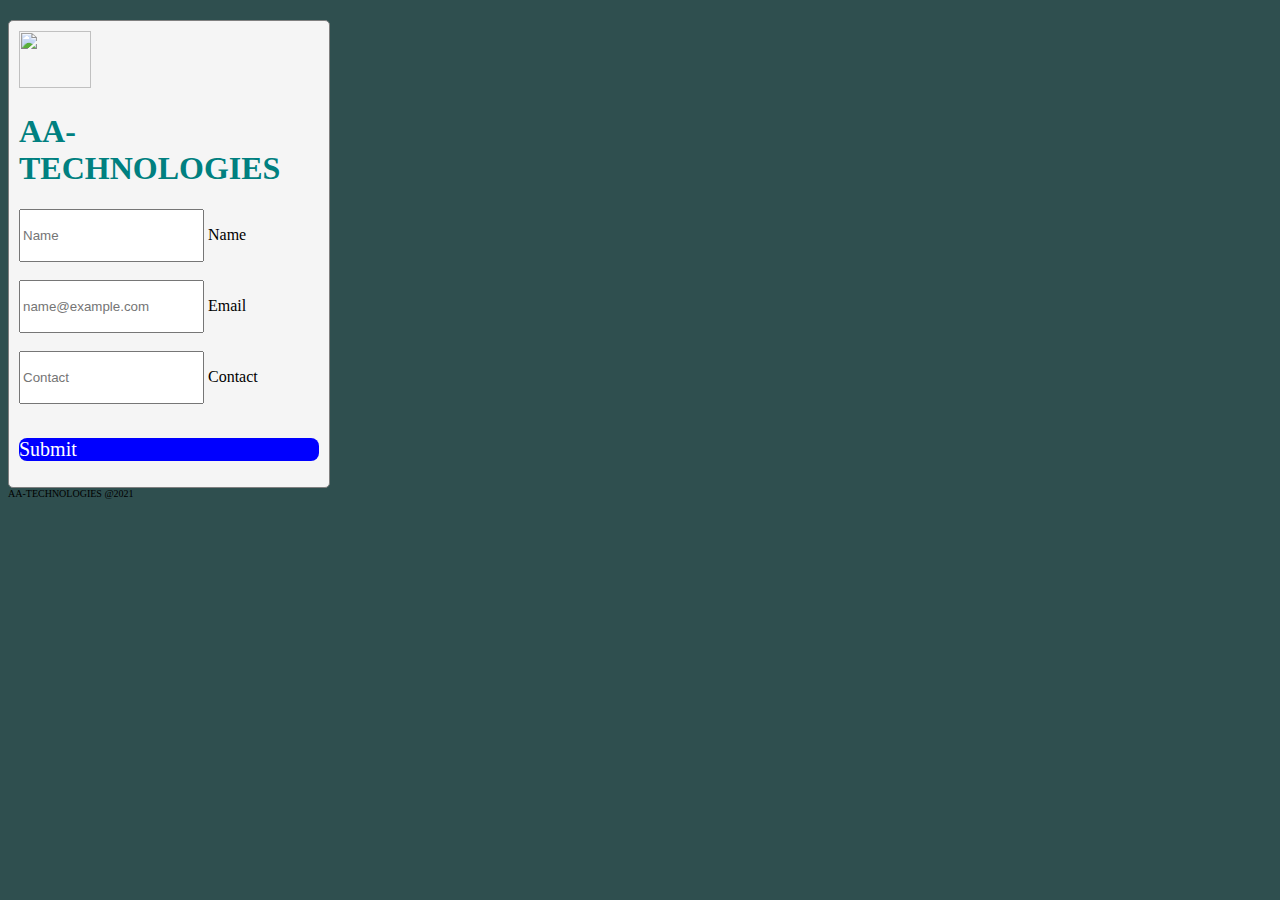
==== index.html @ 952edaf9 "AA-TECH submit page" ====
<!doctype html>
<html lang="en">
  <head>
    <!-- Required meta tags -->
    <meta charset="utf-8">
    <meta name="viewport" content="width=device-width, initial-scale=1">

    <!-- Bootstrap CSS -->
    <link href="https://cdn.jsdelivr.net/npm/bootstrap@5.0.1/dist/css/bootstrap.min.css" rel="stylesheet" integrity="sha384-+0n0xVW2eSR5OomGNYDnhzAbDsOXxcvSN1TPprVMTNDbiYZCxYbOOl7+AMvyTG2x" crossorigin="anonymous">
    <style>
        .bd-placeholder-img {
          font-size: 1.125rem;
          text-anchor: middle;
          -webkit-user-select: none;
          -moz-user-select: none;
          user-select: none;
        }
  
        @media (min-width: 768px) {
          .bd-placeholder-img-lg {
            font-size: 3.5rem;
          }
        }
      </style>
  
      
      <!-- Custom styles for this template -->
      <link href="./css/style.css" rel="stylesheet">
    </head>
    <body class="text-center" style="background-color: darkslategray;">
 <div class="container">
    <div class="container text-center" style="width: 300px;margin-top:20px; border:1px solid gray;padding:10px; border-radius:5px; background-color:whitesmoke;">
        <main class="form-signin">
            <form>
              <img class="mb-4" src="./Images/aa-tech.png" alt="" width="72" height="57">
              <h1 class="h3 mb-3 fw-normal" style="color: teal;"><strong>AA-TECHNOLOGIES</strong></h1>
          
              <div class="form-floating">
                <input type="text" class="form-control" id="floatingInput" placeholder="Name" style="height: 47px;">
                <label for="floatingInput">Name</label>
              </div>
              <br>
              <div class="form-floating">
                <input type="email" class="form-control" id="floatingPassword" placeholder="name@example.com" style="height: 47px;">
                <label for="floatingPassword" >Email</label>
              </div>
          <br>
          <div class="form-floating">
            <input type="contact" class="form-control" id="floatingPassword" placeholder="Contact" style="height: 47px;">
            <label for="floatingPassword">Contact</label>
          </div>
          <br>
              <p style="background-color: blue; border-radius:8px;" >
                <a href="./home.html" style="color: white; text-decoration:none; font-size:20px;">Submit</a>
              </p>
              
            </form>
          </main>
         
     </div> 
     <!-- end of sign in form -->
     <!-- footer section -->
     <footer class="mt-5 mb-3 text-muted" style="font-size: 10px;"> AA-TECHNOLOGIES @2021 </footer>
     
 </div>     
  
      
  



    <!-- Option 1: Bootstrap Bundle with Popper -->
    <script src="https://cdn.jsdelivr.net/npm/bootstrap@5.0.1/dist/js/bootstrap.bundle.min.js" integrity="sha384-gtEjrD/SeCtmISkJkNUaaKMoLD0//ElJ19smozuHV6z3Iehds+3Ulb9Bn9Plx0x4" crossorigin="anonymous"></script>

    <!-- Option 2: Separate Popper and Bootstrap JS -->
    <!--
    <script src="https://cdn.jsdelivr.net/npm/@popperjs/core@2.9.2/dist/umd/popper.min.js" integrity="sha384-IQsoLXl5PILFhosVNubq5LC7Qb9DXgDA9i+tQ8Zj3iwWAwPtgFTxbJ8NT4GN1R8p" crossorigin="anonymous"></script>
    <script src="https://cdn.jsdelivr.net/npm/bootstrap@5.0.1/dist/js/bootstrap.min.js" integrity="sha384-Atwg2Pkwv9vp0ygtn1JAojH0nYbwNJLPhwyoVbhoPwBhjQPR5VtM2+xf0Uwh9KtT" crossorigin="anonymous"></script>
    -->
  </body>
</html>
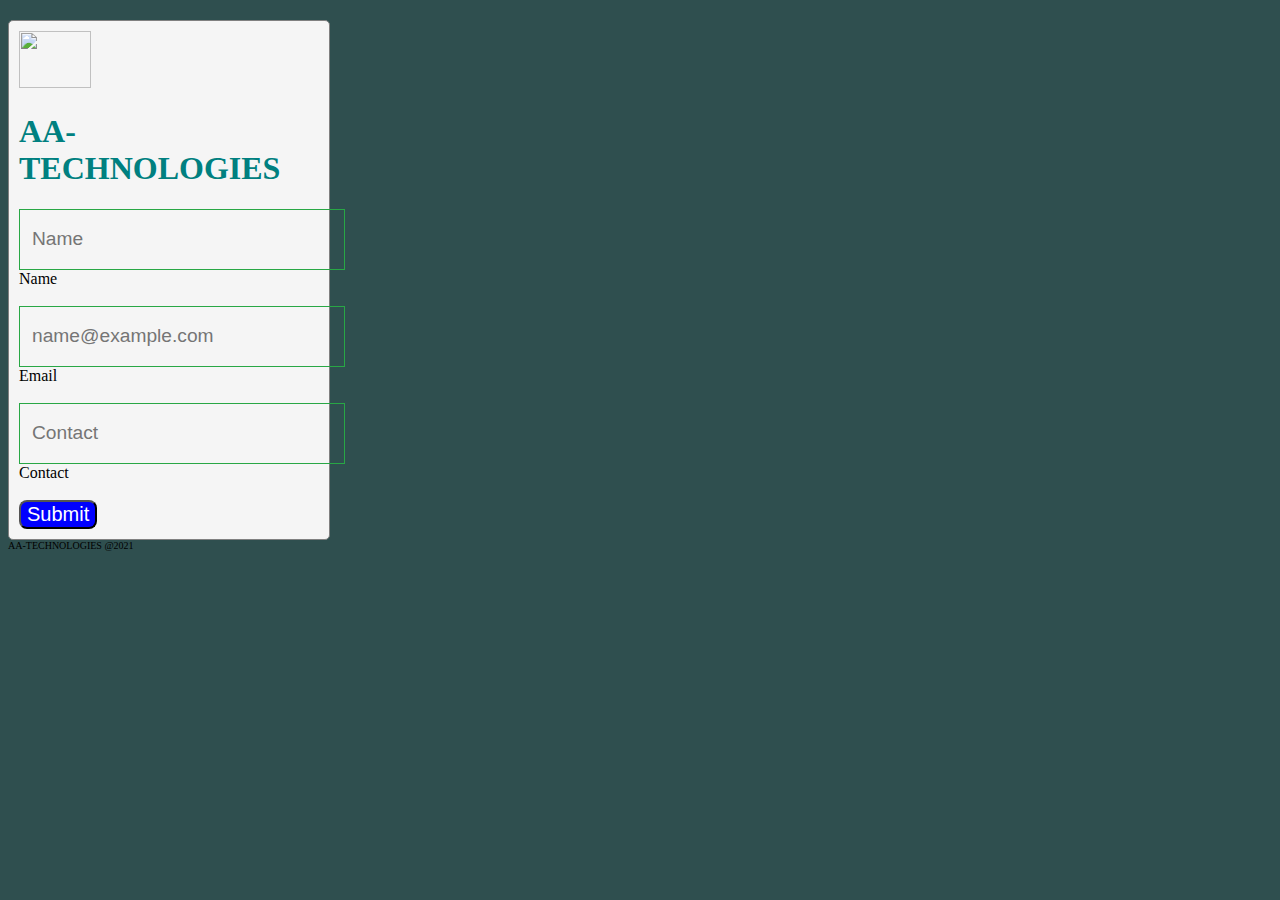
==== commit d1d701ef: "modified the submit button" ====
--- a/index.html
+++ b/index.html
@@ -50,9 +50,9 @@
             <label for="floatingPassword">Contact</label>
           </div>
           <br>
-              <p style="background-color: blue; border-radius:8px;" >
+              <button class="btn btn-block" style="background-color: blue; border-radius:8px;" >
                 <a href="./home.html" style="color: white; text-decoration:none; font-size:20px;">Submit</a>
-              </p>
+              </button>
               
             </form>
           </main>
--- a/css/style.css
+++ b/css/style.css
@@ -0,0 +1,83 @@
+/* body {
+    background: #000 !important;
+}
+.card {
+    border: 1px solid #28a745;
+}
+.card-login {
+    margin-top: 130px;
+    padding: 18px;
+    max-width: 30rem;
+}
+
+.card-header {
+    color: #fff;
+    /*background: #ff0000;*/
+    font-family: sans-serif;
+    font-size: 20px;
+    font-weight: 600 !important;
+    margin-top: 10px;
+    border-bottom: 0;
+}
+
+.input-group-prepend span{
+    width: 50px;
+    background-color: #ff0000;
+    color: #fff;
+    border:0 !important;
+}
+
+input:focus{
+    outline: 0 0 0 0  !important;
+    box-shadow: 0 0 0 0 !important;
+}
+
+.login_btn{
+    width: 130px;
+}
+
+.login_btn:hover{
+    color: #fff;
+    background-color: #ff0000;
+}
+
+.btn-outline-danger {
+    color: #fff;
+    font-size: 18px;
+    background-color: #28a745;
+    background-image: none;
+    border-color: #28a745;
+}
+
+.form-control {
+    display: block;
+    width: 100%;
+    height: calc(2.25rem + 2px);
+    padding: 0.375rem 0.75rem;
+    font-size: 1.2rem;
+    line-height: 1.6;
+    color: #28a745;
+    background-color: transparent;
+    background-clip: padding-box;
+    border: 1px solid #28a745;
+    border-radius: 0;
+    transition: border-color 0.15s ease-in-out, box-shadow 0.15s ease-in-out;
+}
+
+.input-group-text {
+    display: -ms-flexbox;
+    display: flex;
+    -ms-flex-align: center;
+    align-items: center;
+    padding: 0.375rem 0.75rem;
+    margin-bottom: 0;
+    font-size: 1.5rem;
+    font-weight: 700;
+    line-height: 1.6;
+    color: #495057;
+    text-align: center;
+    white-space: nowrap;
+    background-color: #e9ecef;
+    border: 1px solid #ced4da;
+    border-radius: 0;
+} */